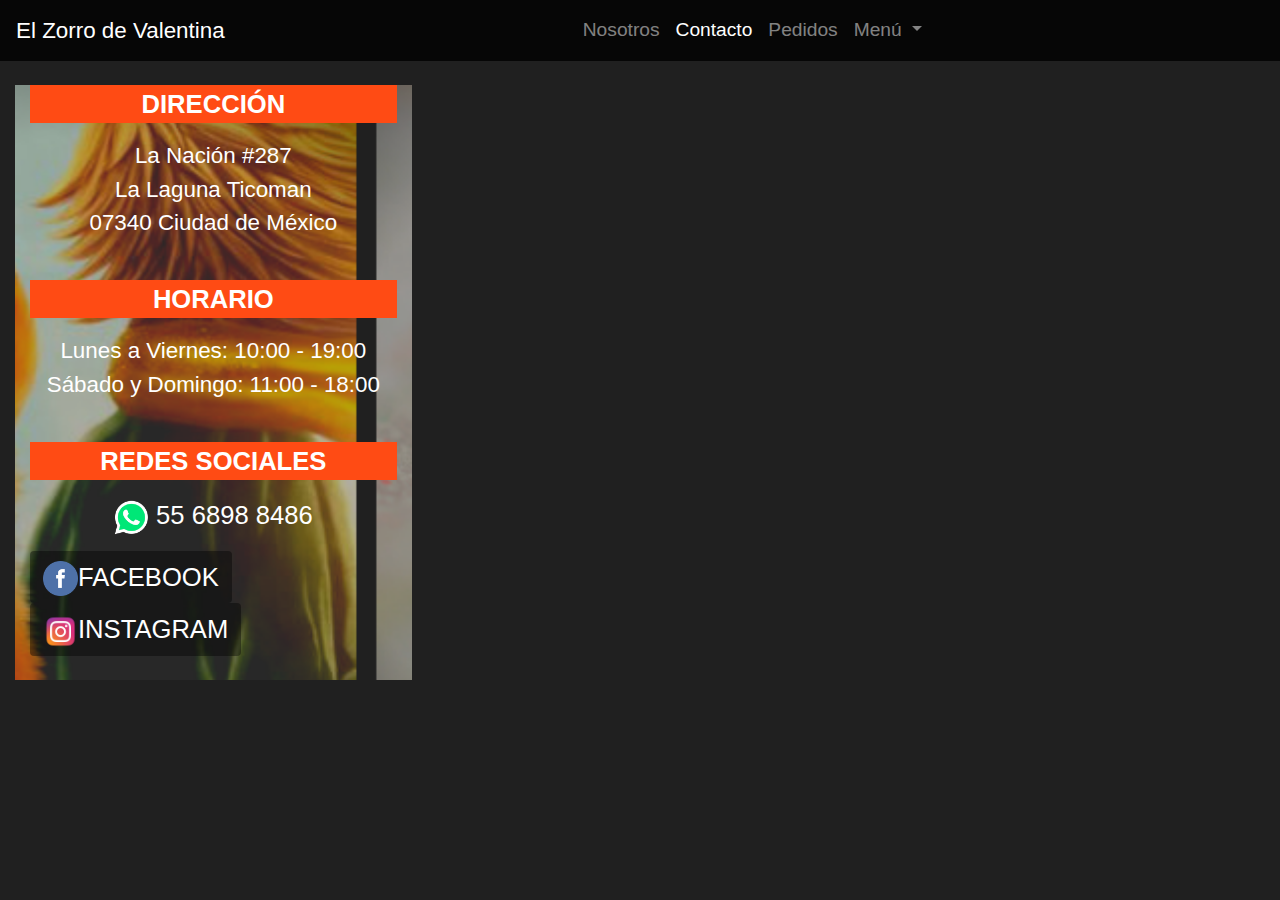
==== contacto.html @ 61433e93 "Add files via upload" ====
<!doctype html>
<html lang="en">

  <head>

    <meta charset="utf-8">
    <meta name="viewport" content="width=device-width, initial-scale=1, shrink-to-fit=no">

    <link rel="stylesheet" href="https://stackpath.bootstrapcdn.com/bootstrap/4.3.1/css/bootstrap.min.css" integrity="sha384-ggOyR0iXCbMQv3Xipma34MD+dH/1fQ784/j6cY/iJTQUOhcWr7x9JvoRxT2MZw1T" crossorigin="anonymous">
    <link rel="stylesheet" href="estilos.css">

    <style>
        body {
            background-image: url(fondo.jpg);
            background-position: center center;
            background-repeat: no-repeat;
            background-attachment: fixed;
            background-size: cover;
        }       
    </style>

    <title>EL ZORRO DE VALENTINA</title>

  </head>

  <body>

    <nav class="navbar navbar-expand-md navbar-dark colorcarta sticky-top">

        <a class="navbar-brand fuente4 col-xs-10" href="index.html">        
            El Zorro de Valentina
        </a>

        <button class="navbar-toggler colornaranja colorblanco colorarriba" type="button" data-toggle="collapse" data-target="#navbarNavDropdown" aria-controls="navbarNavDropdown" aria-expanded="false" aria-label="Toggle navigation">
            Z
        </button>
        
        <div class="collapse navbar-collapse ml-auto mr-auto" id="navbarNavDropdown">
            <ul class="navbar-nav ml-auto mr-auto">
                <a class="nav-link colorblanco fuente5 colorarriba" href="index.html">Nosotros</a>
                    
                <a class="nav-link active colorblanco fuente5 colorarriba" href="contacto.html">Contacto</a>

                <a class="nav-link colorblanco fuente5 colorarriba" href="pedidos.html">Pedidos</a>

                <li class="nav-item dropdown">
                    <a class="nav-link colorblanco fuente5 dropdown-toggle colorarriba" href="#" id="navbarDropdownMenuLink" role="button" data-toggle="dropdown" aria-haspopup="true" aria-expanded="false">
                    Menú
                    </a>
                    <div class="dropdown-menu" aria-labelledby="navbarDropdownMenuLink">
                        <a class="dropdown-item colorarriba" href="cortes.html">Cortes</a>
                        <a class="dropdown-item colorarriba" href="mariscos.html">Mariscos</a>
                        <a class="dropdown-item colorarriba" href="sushi.html">Sushi</a>
                        <a class="dropdown-item colorarriba" href="yakimeshi.html">Yakimeshi y Kushiage</a>
                        <a class="dropdown-item colorarriba" href="pasta.html">Pastas y Ensaladas</a>
                        <a class="dropdown-item colorarriba" href="crepas.html">Crepas dulces y saladas</a>
                        <a class="dropdown-item colorarriba" href="bebidas.html">Bebidas</a>
                    </div>
                </li>

            </ul>
        </div>
    </nav>

    <br>

    <div class="col-xs-12 col-sm-12 col-md-12 col-lg-12 col-xl-12">
        <div class="row">

            <div class="container col-md-4">
                <div class="imagenubicacion col-md-12">

                    <div class="col-md-12 colornaranja">
                        <p class="colorblanco fuentegd fuente3 centrarh">
                            DIRECCIÓN
                        </p>
                    </div>

                    <p class="fuente4 colorblanco centrarh">
                        La Nación #287
                        <br>
                        La Laguna Ticoman
                        <br>
                        07340 Ciudad de México
                    </p>

                    <br>

                    <div class="col-md-12 colornaranja">
                        <p class="colorblanco fuentegd fuente3 centrarh">
                            HORARIO
                        </p>
                    </div>

                    <p class="fuente4 colorblanco centrarh">
                        Lunes a Viernes: 10:00 - 19:00
                        <br>
                        Sábado y Domingo: 11:00 - 18:00
                    </p>

                    <br>

                    <div class="col-md-12 colornaranja">
                        <p class="colorblanco fuentegd fuente3 centrarh">
                            REDES SOCIALES
                        </p>
                    </div>

                    <p class="fuente3 colorblanco centrarh">
                        <img src="ws.png" width="35" height="35">
                        55 6898 8486
                    </p>

                    <div class="row ml-auto mr-auto">
                        <a class="btn colornt fuente3 colorblanco colorarribax" href="https://www.facebook.com/">
                                <img src="fb.png" width="35" height="35">FACEBOOK
                        </a>

                        <a class="btn colornt fuente3 colorblanco colorarribax" href="https://www.instagram.com/">
                                <img src="ig.png"  width="35" height="35">INSTAGRAM
                        </a>
                    </div>
                    <br>

                </div>
            </div>

            <div class="col-md-8">
                <iframe class="" src="https://www.google.com/maps/embed?pb=!1m18!1m12!1m3!1d1118.0382012756284!2d-99.13347008513314!3d19.51509575993842!2m3!1f0!2f0!3f0!3m2!1i1024!2i768!4f13.1!3m3!1m2!1s0x85d1f94651af91d1%3A0xf91cc02c88d237b2!2sEl+Zorro+de+Valentina!5e0!3m2!1ses!2smx!4v1562009498106!5m2!1ses!2smx" width=100% height="550" frameborder="0" style="border:0"></iframe>
            </div>

        </div>
    </div>

    <br>

<!-- SCRIPTS BOOTSTRAP Y JQUERY-->
    <script src="https://code.jquery.com/jquery-3.3.1.slim.min.js" integrity="sha384-q8i/X+965DzO0rT7abK41JStQIAqVgRVzpbzo5smXKp4YfRvH+8abtTE1Pi6jizo" crossorigin="anonymous"></script>
    <script src="https://cdnjs.cloudflare.com/ajax/libs/popper.js/1.14.7/umd/popper.min.js" integrity="sha384-UO2eT0CpHqdSJQ6hJty5KVphtPhzWj9WO1clHTMGa3JDZwrnQq4sF86dIHNDz0W1" crossorigin="anonymous"></script>
    <script src="https://stackpath.bootstrapcdn.com/bootstrap/4.3.1/js/bootstrap.min.js" integrity="sha384-JjSmVgyd0p3pXB1rRibZUAYoIIy6OrQ6VrjIEaFf/nJGzIxFDsf4x0xIM+B07jRM" crossorigin="anonymous"></script>
  </body>
</html>
---- estilos.css ----
#back1{
	background: url('background.jpg') center center no-repeat;
	background-size: cover;
	height: 680px; 
}

header.a{
	padding: 1em;
	color: #ffffff;
}
p.paginapresente{
	border-color: #404040;
	background: #EBEBEB;
	color: #344d90;
	text-align: center;
	vertical-align: middle;
	border: 1px solid #404040;
	border-radius: 9px;
	padding-left: 1em;
	padding-right: 1em;
	padding-top: .2em;
	padding-bottom: .2em;
}
p.boletausuario{
	border-color: #404040;
	background: #EBEBEB;
	color: #344d90;
	text-align: center;
	vertical-align: middle;
	border: 1px solid #404040;
	border-radius: 9px;
	padding-left: 1em;
	padding-right: 1em;
	padding-top: .2em;
	padding-bottom: .2em;
}
px{
	color: #ffffff;
	font-size: 2.05em;
	margin-top: .5em;
}
py{
	color: #ffffff;
	font-size: 1em;
	margin-top: .5em;
	padding-left: 55%;
}
pz{
	color: #ffffff;
	font-size: 1.5em;
	margin-top: .5em;
	text-align: center;
}
pa{
	color: #ffffff;
	font-size: 1em;
	margin-top: .5em;
}
pnav{
	font-size: 1.2em;
	color: #ffffff;
	text-align: center;
}
pnav1{
	font-size: 1.5em;
	color: #ffffff;
}
h1{
	padding: .5em;
	color: #ffffff;
	font-size: 1.8em;
	text-align: left;
}

h2{
	color: #FF0000;
	font-size: 1.5em;
	text-align: center;
	vertical-align: middle;
	padding-right: 1.5em;
	padding-left: 1.5em;
}
h3{
	color: #404040;
	font-size: 1.5em;
	text-align: center;
	vertical-align: middle;
	padding-right: .6em;
	padding-left: .6em;
}


h1.a{
	padding: .5em;
	color: #ffffff;
	font-size: 1.8em;
	text-align: center;
}
h1.b{
	padding: .5em;
	color: #ffffff;
	font-size: 1em;
	text-align: left;
	text-align-last: left;
}
h1.c{
	visibility: hidden;
	font-size: 0.7em;
}
h1.d{
	padding: .5em;
	color: #FFFFFF;
	font-size: 1em;
	text-align-last: center;
}

td.a{
	text-align-last: center;
	border-top: 0px;
    border-right: 0px;
    border-bottom: 0px;
    border-left: 0px;
    padding: 3px;
}
td.b{
	text-align-last: left;
	border-top: 0px;
    border-right: 0px;
    border-bottom: 0px;
    border-left: 0px;
    padding: 1px;
}
td.c{
	text-align-last: center;
	border-top: 0px;
    border-right: 0px;
    border-bottom: 0px;
    border-left: 0px;
    padding: 0px;
}
.centrarboton{text-align-last: center; }
.izquierdaboton{text-align-last: left; }
.derechaboton{text-align-last: right; }

article{
	background: #221166;
	color: #ffffff;
}

aside{
	background: #ff6600;
	color: #ffffff;
}

.colornt{
background-color:rgba(0,0,0, 0.4);
color: #ff0000;
}

.colorcarta{
background: rgba(0,0,0,0.8);
}
.colorrojot{
background: rgba(231,56,39,0.6);
background: -moz-linear-gradient(left, rgba(231,56,39,0.6) 0%, rgba(231,56,39,0.59) 0%, rgba(240,47,23,0.59) 100%);
background: -webkit-gradient(left top, right top, color-stop(0%, rgba(231,56,39,0.6)), color-stop(0%, rgba(231,56,39,0.59)), color-stop(100%, rgba(240,47,23,0.59)));
background: -webkit-linear-gradient(left, rgba(231,56,39,0.6) 0%, rgba(231,56,39,0.59) 0%, rgba(240,47,23,0.59) 100%);
background: -o-linear-gradient(left, rgba(231,56,39,0.6) 0%, rgba(231,56,39,0.59) 0%, rgba(240,47,23,0.59) 100%);
background: -ms-linear-gradient(left, rgba(231,56,39,0.6) 0%, rgba(231,56,39,0.59) 0%, rgba(240,47,23,0.59) 100%);
background: linear-gradient(to right, rgba(231,56,39,0.6) 0%, rgba(231,56,39,0.59) 0%, rgba(240,47,23,0.59) 100%);
filter: progid:DXImageTransform.Microsoft.gradient( startColorstr='#e73827', endColorstr='#f02f17', GradientType=1 );
}
.colorazult{
background: rgba(73,155,234,0.51);
background: -moz-linear-gradient(left, rgba(73,155,234,0.51) 0%, rgba(73,155,234,0.5) 0%, rgba(32,124,229,0.5) 100%);
background: -webkit-gradient(left top, right top, color-stop(0%, rgba(73,155,234,0.51)), color-stop(0%, rgba(73,155,234,0.5)), color-stop(100%, rgba(32,124,229,0.5)));
background: -webkit-linear-gradient(left, rgba(73,155,234,0.51) 0%, rgba(73,155,234,0.5) 0%, rgba(32,124,229,0.5) 100%);
background: -o-linear-gradient(left, rgba(73,155,234,0.51) 0%, rgba(73,155,234,0.5) 0%, rgba(32,124,229,0.5) 100%);
background: -ms-linear-gradient(left, rgba(73,155,234,0.51) 0%, rgba(73,155,234,0.5) 0%, rgba(32,124,229,0.5) 100%);
background: linear-gradient(to right, rgba(73,155,234,0.51) 0%, rgba(73,155,234,0.5) 0%, rgba(32,124,229,0.5) 100%);
filter: progid:DXImageTransform.Microsoft.gradient( startColorstr='#499bea', endColorstr='#207ce5', GradientType=1 );
}
.colorverdet{
background: rgba(56,224,56,0.05);
background: -moz-linear-gradient(left, rgba(56,224,56,0.05) 0%, rgba(56,224,56,0.5) 0%, rgba(56,224,56,0.5) 100%);
background: -webkit-gradient(left top, right top, color-stop(0%, rgba(56,224,56,0.05)), color-stop(0%, rgba(56,224,56,0.5)), color-stop(100%, rgba(56,224,56,0.5)));
background: -webkit-linear-gradient(left, rgba(56,224,56,0.05) 0%, rgba(56,224,56,0.5) 0%, rgba(56,224,56,0.5) 100%);
background: -o-linear-gradient(left, rgba(56,224,56,0.05) 0%, rgba(56,224,56,0.5) 0%, rgba(56,224,56,0.5) 100%);
background: -ms-linear-gradient(left, rgba(56,224,56,0.05) 0%, rgba(56,224,56,0.5) 0%, rgba(56,224,56,0.5) 100%);
background: linear-gradient(to right, rgba(56,224,56,0.05) 0%, rgba(56,224,56,0.5) 0%, rgba(56,224,56,0.5) 100%);
filter: progid:DXImageTransform.Microsoft.gradient( startColorstr='#38e038', endColorstr='#38e038', GradientType=1 );
}
.coloramarillot{
background: rgba(255,240,74,0.05);
background: -moz-linear-gradient(left, rgba(255,240,74,0.05) 0%, rgba(255,240,74,0.5) 0%, rgba(255,240,74,0.5) 100%);
background: -webkit-gradient(left top, right top, color-stop(0%, rgba(255,240,74,0.05)), color-stop(0%, rgba(255,240,74,0.5)), color-stop(100%, rgba(255,240,74,0.5)));
background: -webkit-linear-gradient(left, rgba(255,240,74,0.05) 0%, rgba(255,240,74,0.5) 0%, rgba(255,240,74,0.5) 100%);
background: -o-linear-gradient(left, rgba(255,240,74,0.05) 0%, rgba(255,240,74,0.5) 0%, rgba(255,240,74,0.5) 100%);
background: -ms-linear-gradient(left, rgba(255,240,74,0.05) 0%, rgba(255,240,74,0.5) 0%, rgba(255,240,74,0.5) 100%);
background: linear-gradient(to right, rgba(255,240,74,0.05) 0%, rgba(255,240,74,0.5) 0%, rgba(255,240,74,0.5) 100%);
filter: progid:DXImageTransform.Microsoft.gradient( startColorstr='#fff04a', endColorstr='#fff04a', GradientType=1 );
}

.colormoradot{
background: rgba(219,54,164,0.05);
background: -moz-linear-gradient(left, rgba(219,54,164,0.05) 0%, rgba(219,54,164,0.5) 0%, rgba(219,54,164,0.5) 100%);
background: -webkit-gradient(left top, right top, color-stop(0%, rgba(219,54,164,0.05)), color-stop(0%, rgba(219,54,164,0.5)), color-stop(100%, rgba(219,54,164,0.5)));
background: -webkit-linear-gradient(left, rgba(219,54,164,0.05) 0%, rgba(219,54,164,0.5) 0%, rgba(219,54,164,0.5) 100%);
background: -o-linear-gradient(left, rgba(219,54,164,0.05) 0%, rgba(219,54,164,0.5) 0%, rgba(219,54,164,0.5) 100%);
background: -ms-linear-gradient(left, rgba(219,54,164,0.05) 0%, rgba(219,54,164,0.5) 0%, rgba(219,54,164,0.5) 100%);
background: linear-gradient(to right, rgba(219,54,164,0.05) 0%, rgba(219,54,164,0.5) 0%, rgba(219,54,164,0.5) 100%);
filter: progid:DXImageTransform.Microsoft.gradient( startColorstr='#db36a4', endColorstr='#db36a4', GradientType=1 );
}

.colornaranjat{
background: rgba(255,175,75,1);
background: -moz-linear-gradient(left, rgba(255,175,75,1) 0%, rgba(255,175,75,0.5) 0%, rgba(255,146,10,0.5) 100%);
background: -webkit-gradient(left top, right top, color-stop(0%, rgba(255,175,75,1)), color-stop(0%, rgba(255,175,75,0.5)), color-stop(100%, rgba(255,146,10,0.5)));
background: -webkit-linear-gradient(left, rgba(255,175,75,1) 0%, rgba(255,175,75,0.5) 0%, rgba(255,146,10,0.5) 100%);
background: -o-linear-gradient(left, rgba(255,175,75,1) 0%, rgba(255,175,75,0.5) 0%, rgba(255,146,10,0.5) 100%);
background: -ms-linear-gradient(left, rgba(255,175,75,1) 0%, rgba(255,175,75,0.5) 0%, rgba(255,146,10,0.5) 100%);
background: linear-gradient(to right, rgba(255,175,75,1) 0%, rgba(255,175,75,0.5) 0%, rgba(255,146,10,0.5) 100%);
filter: progid:DXImageTransform.Microsoft.gradient( startColorstr='#ffaf4b', endColorstr='#ff920a', GradientType=1 );
}
.colorcafet{
background: rgba(179,118,27,1);
background: -moz-linear-gradient(left, rgba(179,118,27,1) 0%, rgba(179,118,27,0.5) 0%, rgba(179,118,27,0.5) 100%);
background: -webkit-gradient(left top, right top, color-stop(0%, rgba(179,118,27,1)), color-stop(0%, rgba(179,118,27,0.5)), color-stop(100%, rgba(179,118,27,0.5)));
background: -webkit-linear-gradient(left, rgba(179,118,27,1) 0%, rgba(179,118,27,0.5) 0%, rgba(179,118,27,0.5) 100%);
background: -o-linear-gradient(left, rgba(179,118,27,1) 0%, rgba(179,118,27,0.5) 0%, rgba(179,118,27,0.5) 100%);
background: -ms-linear-gradient(left, rgba(179,118,27,1) 0%, rgba(179,118,27,0.5) 0%, rgba(179,118,27,0.5) 100%);
background: linear-gradient(to right, rgba(179,118,27,1) 0%, rgba(179,118,27,0.5) 0%, rgba(179,118,27,0.5) 100%);
filter: progid:DXImageTransform.Microsoft.gradient( startColorstr='#b3761b', endColorstr='#b3761b', GradientType=1 );
}
.colorblancot{
background: rgba(255,255,255,1);
background: -moz-linear-gradient(left, rgba(255,255,255,1) 0%, rgba(255,255,255,0.5) 0%, rgba(255,255,255,0.5) 100%);
background: -webkit-gradient(left top, right top, color-stop(0%, rgba(255,255,255,1)), color-stop(0%, rgba(255,255,255,0.5)), color-stop(100%, rgba(255,255,255,0.5)));
background: -webkit-linear-gradient(left, rgba(255,255,255,1) 0%, rgba(255,255,255,0.5) 0%, rgba(255,255,255,0.5) 100%);
background: -o-linear-gradient(left, rgba(255,255,255,1) 0%, rgba(255,255,255,0.5) 0%, rgba(255,255,255,0.5) 100%);
background: -ms-linear-gradient(left, rgba(255,255,255,1) 0%, rgba(255,255,255,0.5) 0%, rgba(255,255,255,0.5) 100%);
background: linear-gradient(to right, rgba(255,255,255,1) 0%, rgba(255,255,255,0.5) 0%, rgba(255,255,255,0.5) 100%);
filter: progid:DXImageTransform.Microsoft.gradient( startColorstr='#ffffff', endColorstr='#ffffff', GradientType=1 );
}
.colorciant{
background: rgba(58,230,216,1);
background: -moz-linear-gradient(left, rgba(58,230,216,1) 0%, rgba(58,230,216,0.5) 0%, rgba(58,230,216,0.5) 100%);
background: -webkit-gradient(left top, right top, color-stop(0%, rgba(58,230,216,1)), color-stop(0%, rgba(58,230,216,0.5)), color-stop(100%, rgba(58,230,216,0.5)));
background: -webkit-linear-gradient(left, rgba(58,230,216,1) 0%, rgba(58,230,216,0.5) 0%, rgba(58,230,216,0.5) 100%);
background: -o-linear-gradient(left, rgba(58,230,216,1) 0%, rgba(58,230,216,0.5) 0%, rgba(58,230,216,0.5) 100%);
background: -ms-linear-gradient(left, rgba(58,230,216,1) 0%, rgba(58,230,216,0.5) 0%, rgba(58,230,216,0.5) 100%);
background: linear-gradient(to right, rgba(58,230,216,1) 0%, rgba(58,230,216,0.5) 0%, rgba(58,230,216,0.5) 100%);
filter: progid:DXImageTransform.Microsoft.gradient( startColorstr='#3ae6d8', endColorstr='#3ae6d8', GradientType=1 );
}

.maik{
	vertical-align: middle;
}
.video-responsive {
position: relative;
padding-bottom: 2px;
padding-top: 2px;
width: 100%;
height: 100%;
overflow: hidden;
}

.video-responsive iframe,
.video-responsive object,
.video-responsive embed {
position: relative;
padding-bottom: 2px;
padding-top: 2px;
width: 100%;
height: 100%;
}

.centrarh{
	text-align-last: center;
	text-align: center;
}
.izquierdah{
	text-align-last: left;
	text-align: left;
}
.derechah{
	text-align-last: right;
	text-align: right;
}

.fuente0{font-size: 2.4em;}
.fuente1{font-size: 2em;}
.fuente2{font-size: 1.8em;}
.fuente3{font-size: 1.6em;}
.fuente4{font-size: 1.4em;}
.fuente5{font-size: 1.2em;}
.fuente6{font-size: 1em;}

.fuentexs{font-weight: 150;}
.fuentems{font-weight: 300;}
.fuentemd{font-weight: 450;}
.fuentegd{font-weight: 600;}
.fuentexl{font-weight: 750;}

.colorarriba:hover{background-color: #FF4b14; color: #ffffff;}
.colorabajo:hover{background-color: #B0B0B0;}
.colorarribax:hover{background: #FF4b14; border: 1px solid #FF4b14; color: #ffffff;}
.colorarribay:hover{background-color: #FF4b14; border: 1px solid #FF4b14; color: #ffffff;}
.colorarribaz:hover{color: #000000;}

.colorsobre:hover{color: #ffffff;}

.colorblanco{color: #ffffff;}
.colorrojo{color: #ff0000;}
.colornegro{color: #000000;}
.colordorado{background: #efb810;}
.colorfuentecarta{color: #ffffff;}
.colornaranja{background: #FF4b14;}
.colorfondo{background: #202020; border: 1px solid #202020;}

.bordesredondos{border-radius: 10px;}

/*IMAGENES Y TEXTO*/
.imagenzorro{
	background-image: url(background.jpg);
	background-position: center center;
    background-repeat: no-repeat;
    background-attachment: fixed;
    background-size: cover;
}

.imagenchef{
	background-image: url(chef.png);
	background-position: center center;
    background-repeat: no-repeat;
    background-attachment: fixed;
    background-size: cover;
}

.imagencarnes{
	background-image: url(cortes.png);
	background-position: center center;
    background-repeat: no-repeat;
    background-attachment: fixed;
    background-size: cover;
}

.imagenmariscos{
	background-image: url(mariscos.png);
	background-position: center center;
    background-repeat: no-repeat;
    background-attachment: fixed;
    background-size: cover;
    width: 100%;
    height: 100%;
}

.imagenpasta{
	background-image: url(pasta.png);
	background-position: center center;
    background-repeat: no-repeat;
    background-attachment: fixed;
    background-size: cover;
}

.imagenensalada{
	background-image: url(ensalada.png);
	background-position: center center;
    background-repeat: no-repeat;
    background-attachment: fixed;
    background-size: cover;
}

.imagensushi{
	background-image: url(sushi.png);
	background-position: center center;
    background-repeat: no-repeat;
    background-attachment: fixed;
    background-size: cover;
}

.imagencrepad{
	background-image: url(crepad.png);
	background-position: center center;
    background-repeat: no-repeat;
    background-attachment: fixed;
    background-size: cover;
}

.imagencrepas{
	background-image: url(crepas.png);
	background-position: center center;
    background-repeat: no-repeat;
    background-attachment: fixed;
    background-size: cover;
}

.imagenyakimeshi{
	background-image: url(yakimeshi.png);
	background-position: center center;
    background-repeat: no-repeat;
    background-attachment: fixed;
    background-size: cover;
}

.imagenkushiage{
	background-image: url(kushiage.png);
	background-position: center center;
    background-repeat: no-repeat;
    background-attachment: fixed;
    background-size: cover;
}

.imagenbebidas{
	background-image: url(bebidas.png);
	background-position: center center;
    background-repeat: no-repeat;
    background-attachment: fixed;
    background-size: cover;
}

.imagenubicacion{
	background-image: url(ubicacion.png);
	background-position: center center;
    background-repeat: no-repeat;
    background-attachment: fixed;
    background-size: cover;
};

.imagenhorario{
	background-image: url(horario.png);
	background-position: center center;
    background-repeat: no-repeat;
    background-attachment: fixed;
    background-size: cover;
};

.imagenredes{
	background-image: url(redes.png);
	background-position: center center;
    background-repeat: no-repeat;
    background-attachment: fixed;
    background-size: cover;
};

.tamanoimg{
	height: 600px;
}

.google-maps {
    position: relative;
    padding-bottom: 50%;
    height: 0;
    overflow: hidden;
}
.google-maps iframe {
    position: absolute;
    width: 100%;
    height: 90%;
}
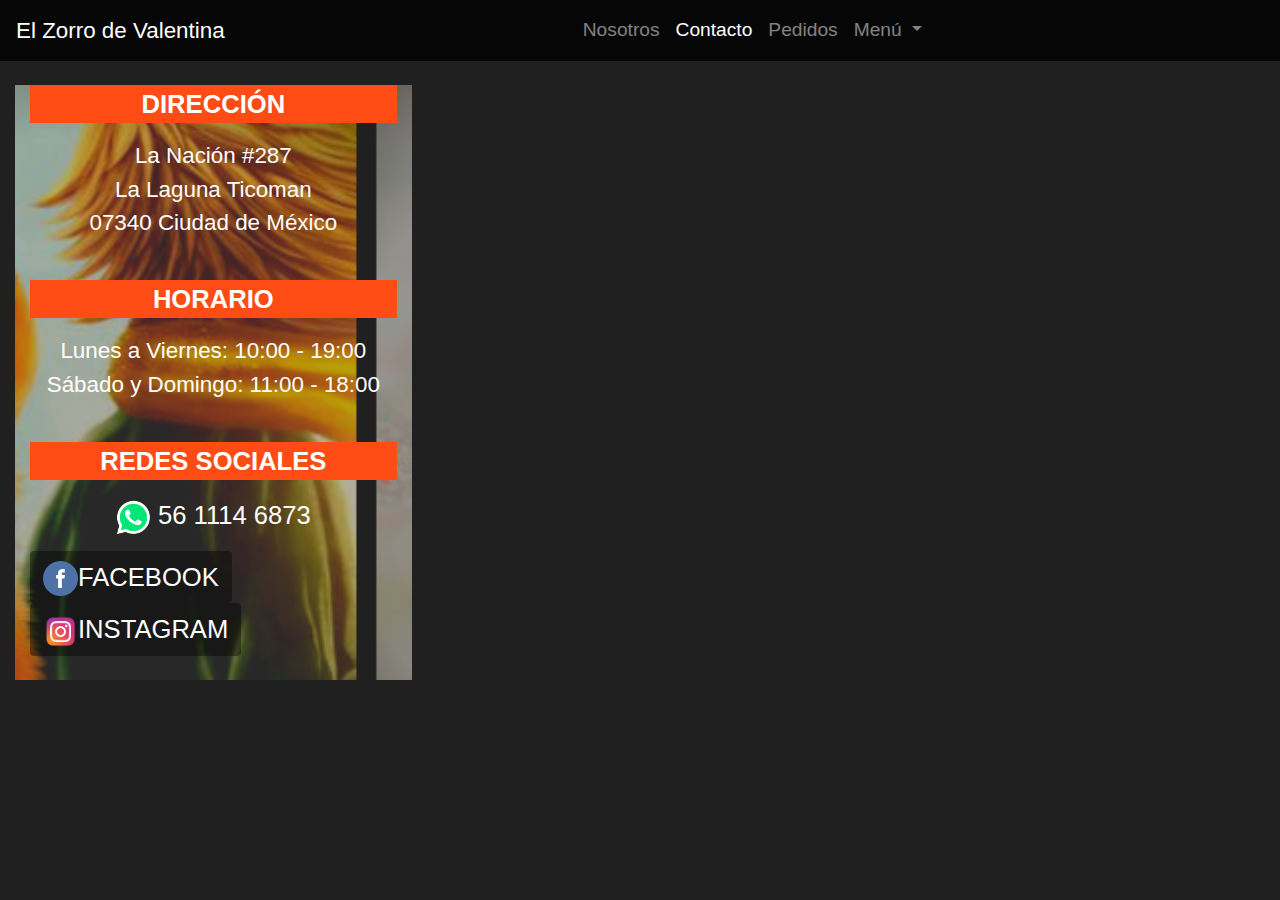
==== commit 4f88ef3a: "Update contacto.html" ====
--- a/contacto.html
+++ b/contacto.html
@@ -108,7 +108,7 @@
 
                     <p class="fuente3 colorblanco centrarh">
                         <img src="ws.png" width="35" height="35">
-                        55 6898 8486
+                        56 1114 6873
                     </p>
 
                     <div class="row ml-auto mr-auto">
@@ -139,4 +139,4 @@
     <script src="https://cdnjs.cloudflare.com/ajax/libs/popper.js/1.14.7/umd/popper.min.js" integrity="sha384-UO2eT0CpHqdSJQ6hJty5KVphtPhzWj9WO1clHTMGa3JDZwrnQq4sF86dIHNDz0W1" crossorigin="anonymous"></script>
     <script src="https://stackpath.bootstrapcdn.com/bootstrap/4.3.1/js/bootstrap.min.js" integrity="sha384-JjSmVgyd0p3pXB1rRibZUAYoIIy6OrQ6VrjIEaFf/nJGzIxFDsf4x0xIM+B07jRM" crossorigin="anonymous"></script>
   </body>
-</html>+</html>
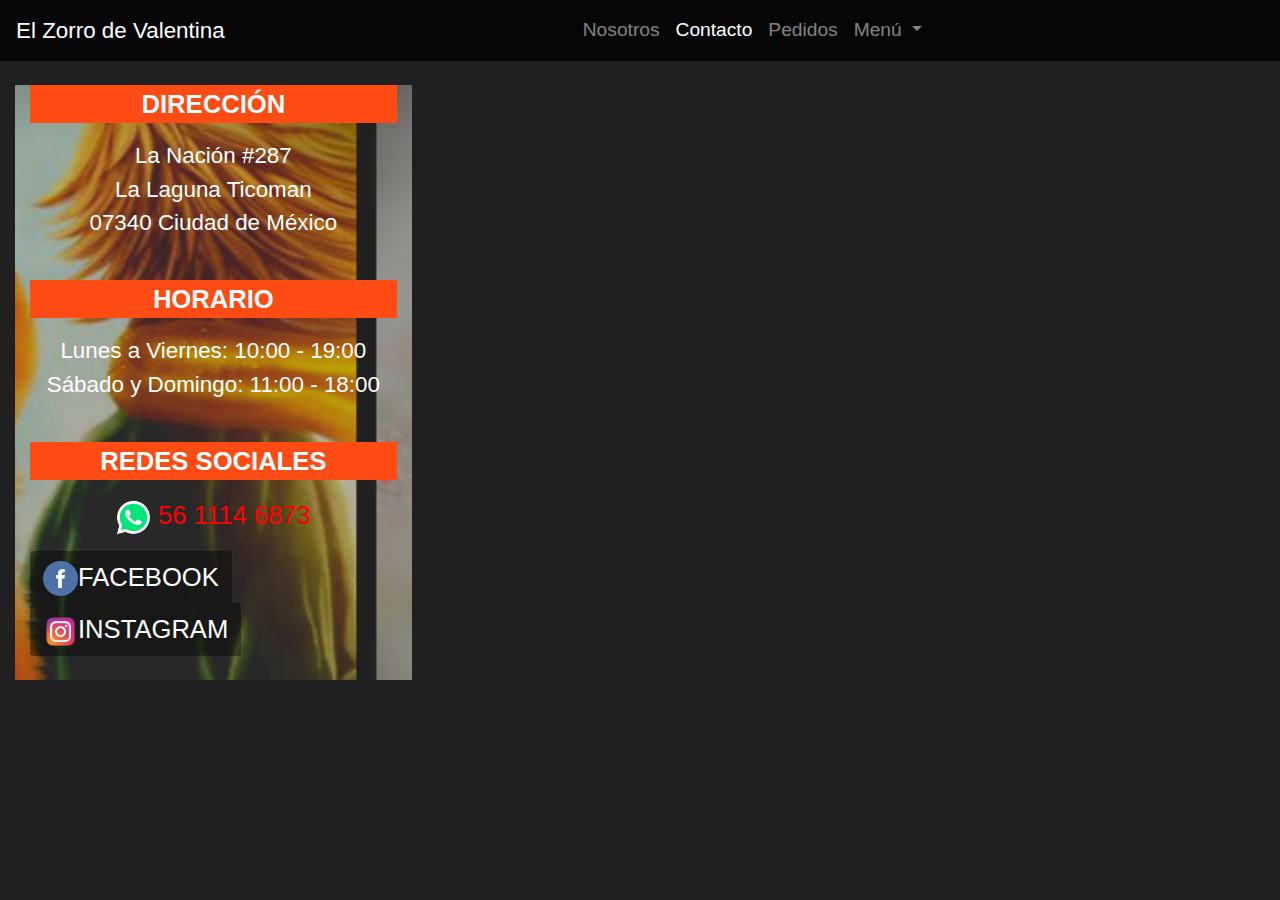
==== commit 80290318: "Update contacto.html" ====
--- a/contacto.html
+++ b/contacto.html
@@ -106,7 +106,7 @@
                         </p>
                     </div>
 
-                    <p class="fuente3 colorblanco centrarh">
+                    <p class="fuente3 colorrojo centrarh">
                         <img src="ws.png" width="35" height="35">
                         56 1114 6873
                     </p>
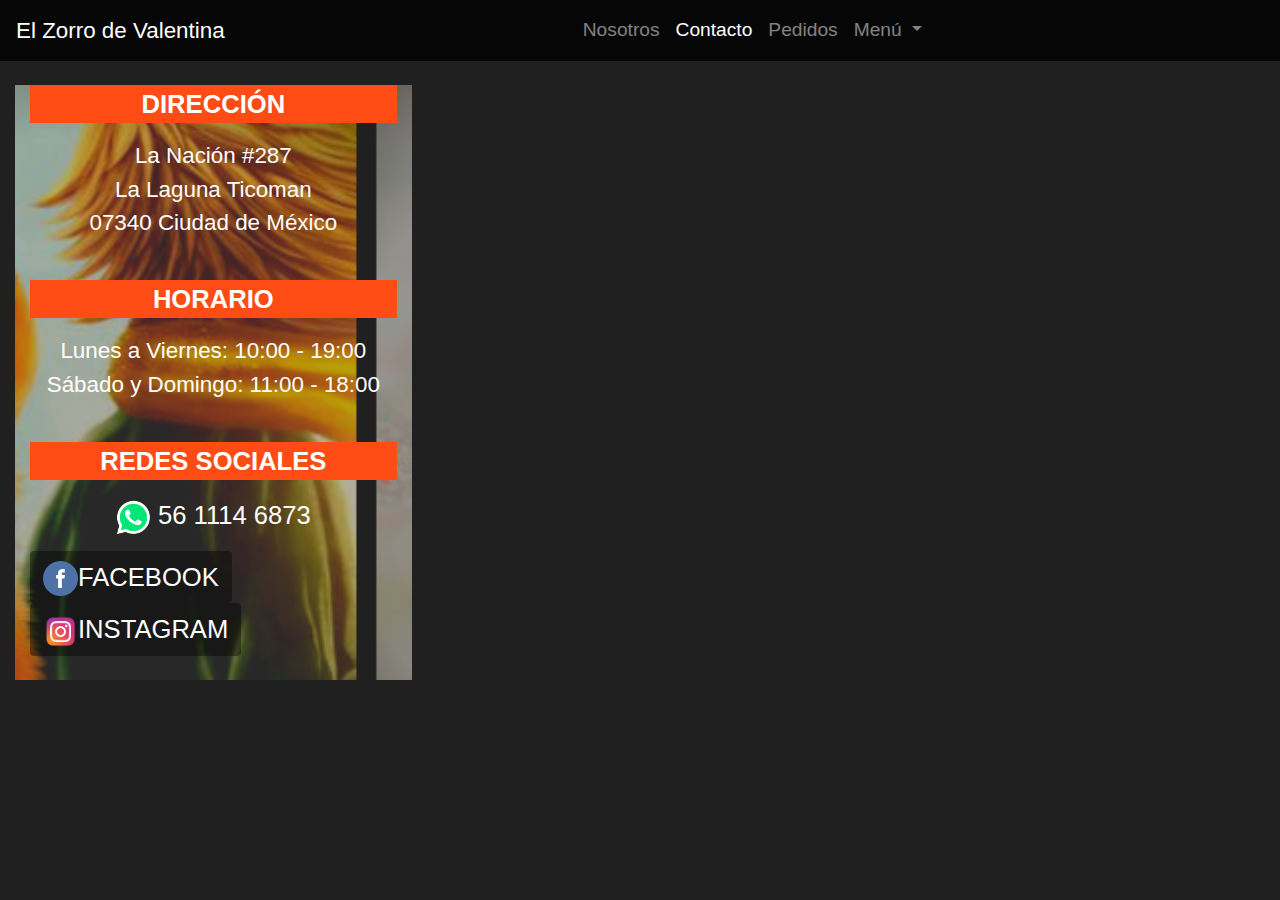
==== commit 8d459a5c: "Update contacto.html" ====
--- a/contacto.html
+++ b/contacto.html
@@ -106,7 +106,7 @@
                         </p>
                     </div>
 
-                    <p class="fuente3 colorrojo centrarh">
+                    <p class="fuente3 colorblanco centrarh">
                         <img src="ws.png" width="35" height="35">
                         56 1114 6873
                     </p>
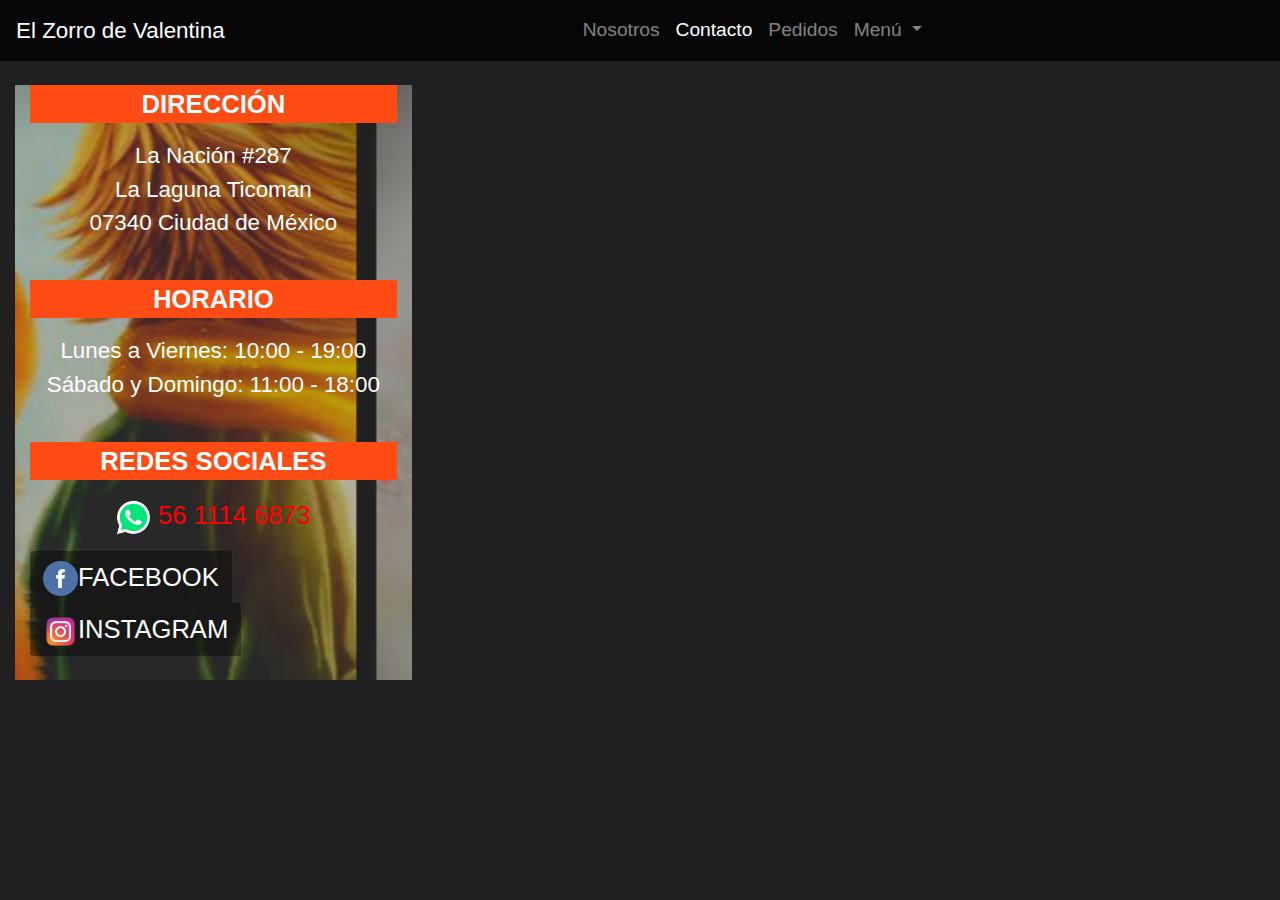
==== commit e53e340b: "Update contacto.html" ====
--- a/contacto.html
+++ b/contacto.html
@@ -106,7 +106,7 @@
                         </p>
                     </div>
 
-                    <p class="fuente3 colorblanco centrarh">
+                    <p class="fuente3 colorrojo centrarh">
                         <img src="ws.png" width="35" height="35">
                         56 1114 6873
                     </p>
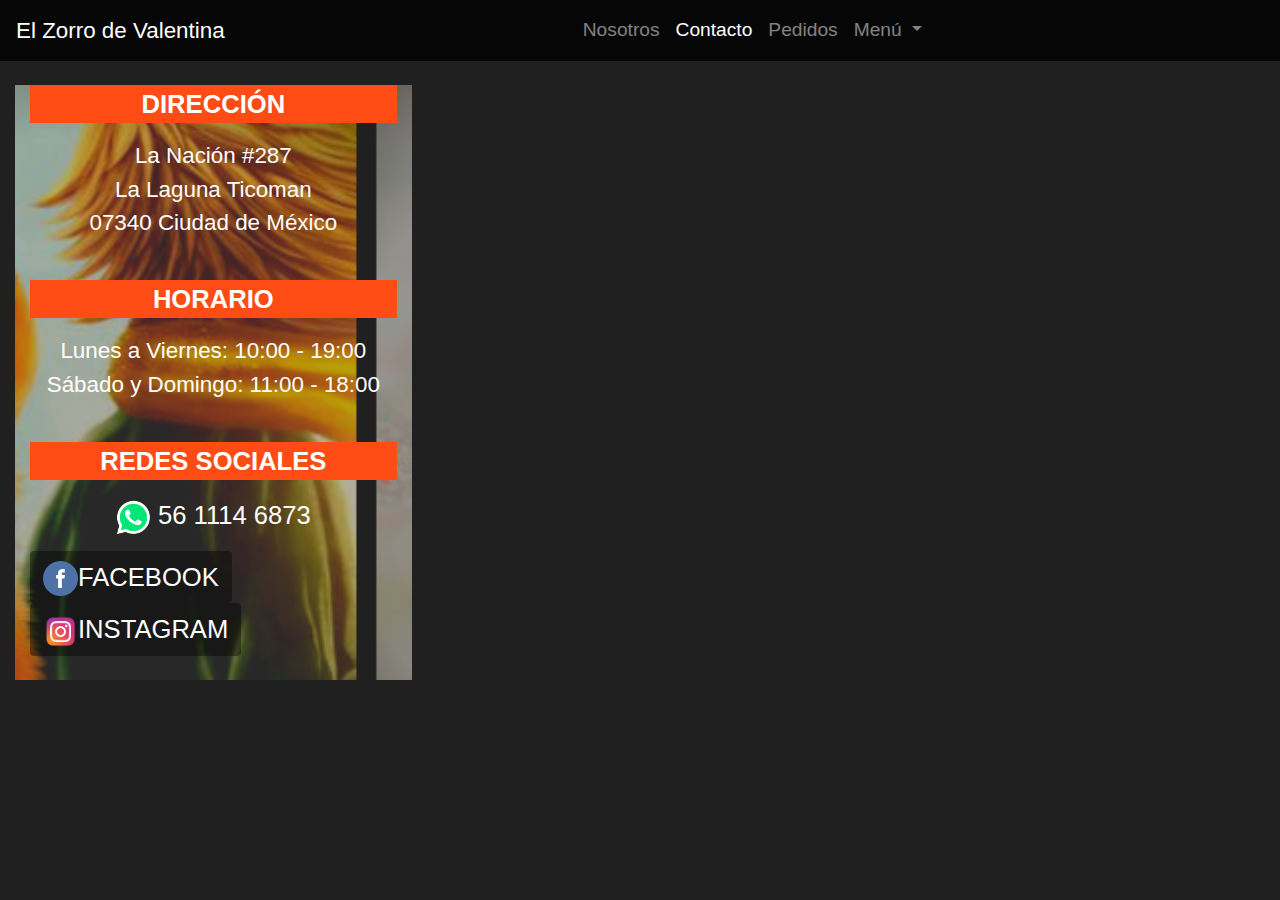
==== commit c60ad6e5: "Update contacto.html" ====
--- a/contacto.html
+++ b/contacto.html
@@ -106,17 +106,17 @@
                         </p>
                     </div>
 
-                    <p class="fuente3 colorrojo centrarh">
+                    <p class="fuente3 colorblanco centrarh">
                         <img src="ws.png" width="35" height="35">
                         56 1114 6873
                     </p>
 
                     <div class="row ml-auto mr-auto">
-                        <a class="btn colornt fuente3 colorblanco colorarribax" href="https://www.facebook.com/">
+                        <a class="btn colornt fuente3 colorblanco colorarribax centrarboton" href="https://www.facebook.com/">
                                 <img src="fb.png" width="35" height="35">FACEBOOK
                         </a>
 
-                        <a class="btn colornt fuente3 colorblanco colorarribax" href="https://www.instagram.com/">
+                        <a class="btn colornt fuente3 colorblanco colorarribax centrarboton" href="https://www.instagram.com/">
                                 <img src="ig.png"  width="35" height="35">INSTAGRAM
                         </a>
                     </div>
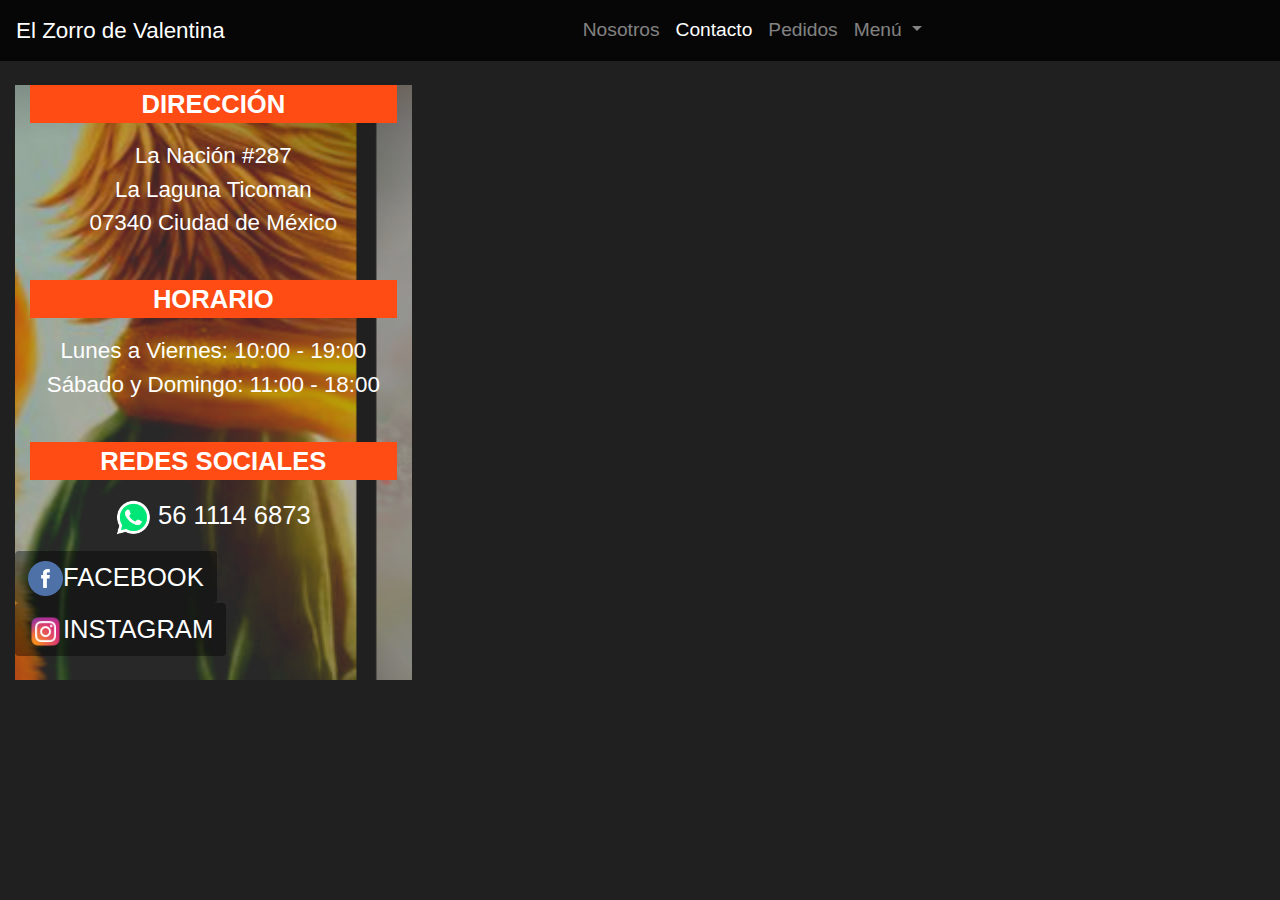
==== commit b2e0d7e8: "Update contacto.html" ====
--- a/contacto.html
+++ b/contacto.html
@@ -111,12 +111,12 @@
                         56 1114 6873
                     </p>
 
-                    <div class="row ml-auto mr-auto">
-                        <a class="btn colornt fuente3 colorblanco colorarribax centrarboton" href="https://www.facebook.com/">
+                    <div class="row centrarh">
+                        <a class="btn colornt fuente3 colorblanco colorarribax" href="https://www.facebook.com/">
                                 <img src="fb.png" width="35" height="35">FACEBOOK
                         </a>
 
-                        <a class="btn colornt fuente3 colorblanco colorarribax centrarboton" href="https://www.instagram.com/">
+                        <a class="btn colornt fuente3 colorblanco colorarribax" href="https://www.instagram.com/">
                                 <img src="ig.png"  width="35" height="35">INSTAGRAM
                         </a>
                     </div>
